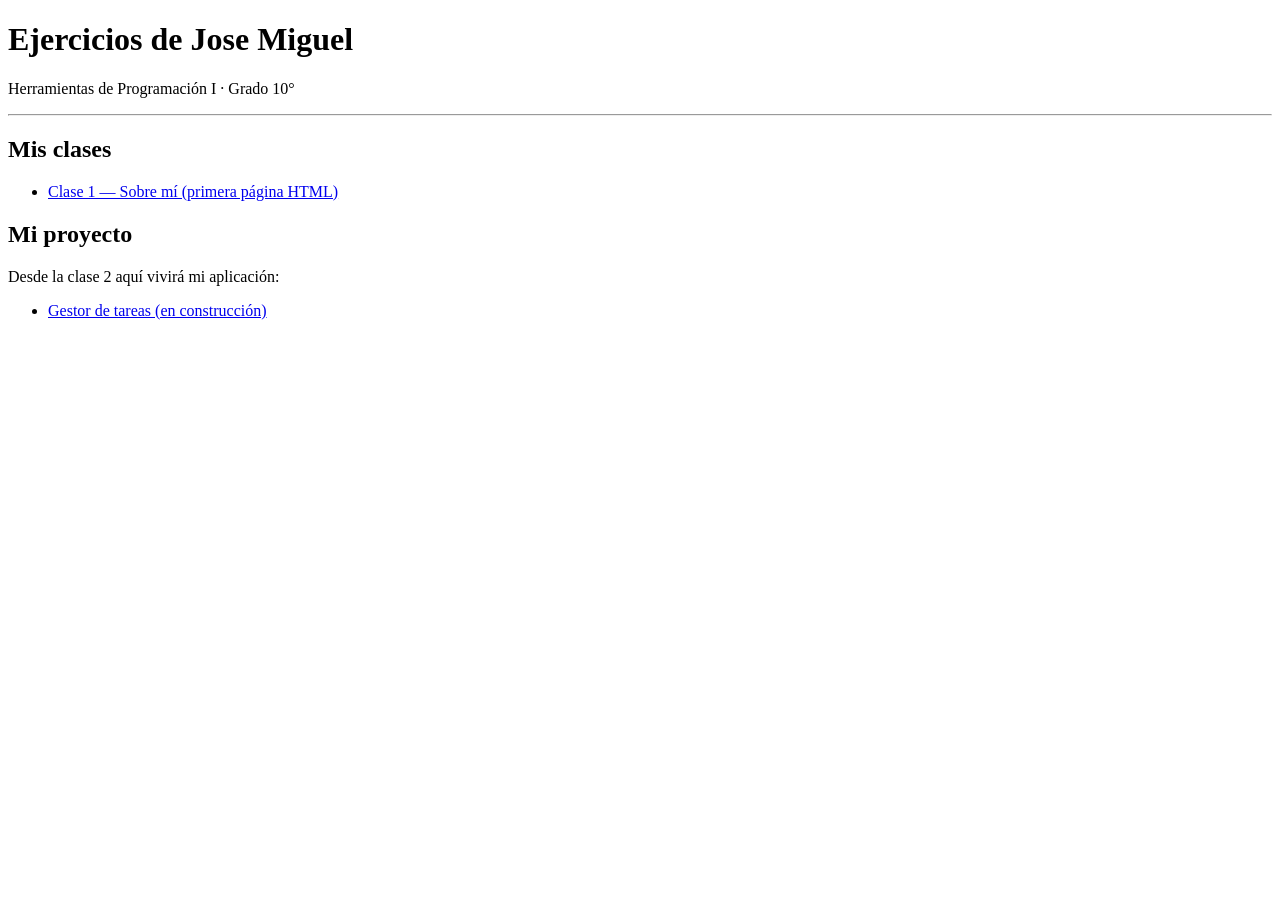
==== index.html @ 1577c78e "Clase 1: página sobre mi" ====
<!DOCTYPE html>
<html lang="es">
<head>
  <meta charset="UTF-8">
  <meta name="viewport" content="width=device-width, initial-scale=1.0">
  <title>Ejercicios · Herramientas de Programación I</title>
</head>
<body>
  <h1>Ejercicios de Jose Miguel</h1>
  <p>Herramientas de Programación I · Grado 10°</p>

  <hr>

  <h2>Mis clases</h2>
  <ul>
    <li><a href="clase01/index.html">Clase 1 — Sobre mí (primera página HTML)</a></li>
    <!-- En la próxima clase agrego aquí una línea nueva -->
  </ul>

  <h2>Mi proyecto</h2>
  <p>Desde la clase 2 aquí vivirá mi aplicación:</p>
  <ul>
    <li><a href="proyecto/index.html">Gestor de tareas (en construcción)</a></li>
  </ul>
</body>
</html>
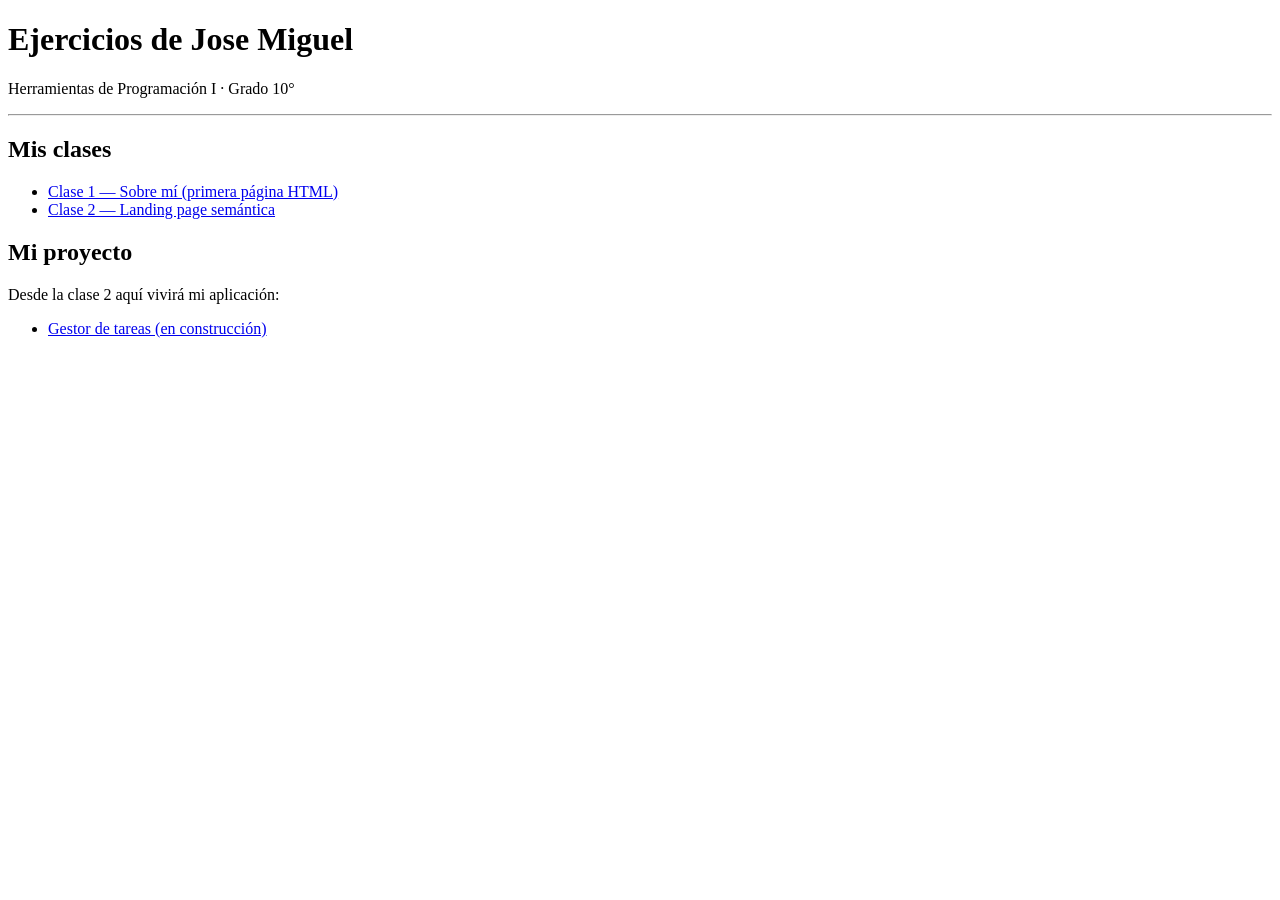
==== commit 4e5875ac: "Clase 2: landing semántica y nace el proyecto" ====
--- a/index.html
+++ b/index.html
@@ -14,7 +14,7 @@
   <h2>Mis clases</h2>
   <ul>
     <li><a href="clase01/index.html">Clase 1 — Sobre mí (primera página HTML)</a></li>
-    <!-- En la próxima clase agrego aquí una línea nueva -->
+    <li><a href="clase02/index.html">Clase 2 — Landing page semántica</a></li>
   </ul>
 
   <h2>Mi proyecto</h2>
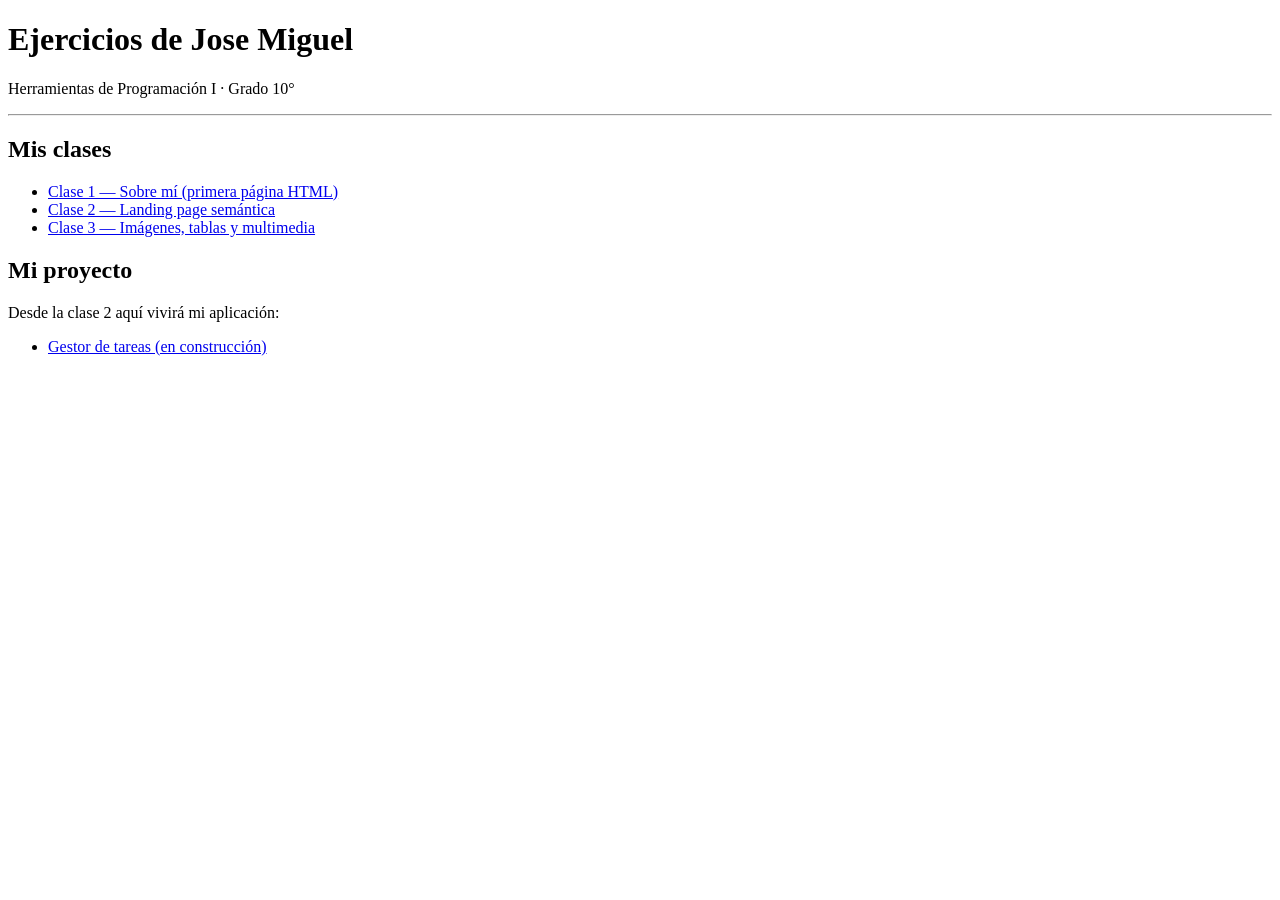
==== commit 42762954: "Clase 3: imágenes y tablas" ====
--- a/index.html
+++ b/index.html
@@ -15,6 +15,7 @@
   <ul>
     <li><a href="clase01/index.html">Clase 1 — Sobre mí (primera página HTML)</a></li>
     <li><a href="clase02/index.html">Clase 2 — Landing page semántica</a></li>
+    <li><a href="clase03/index.html">Clase 3 — Imágenes, tablas y multimedia</a></li>
   </ul>
 
   <h2>Mi proyecto</h2>
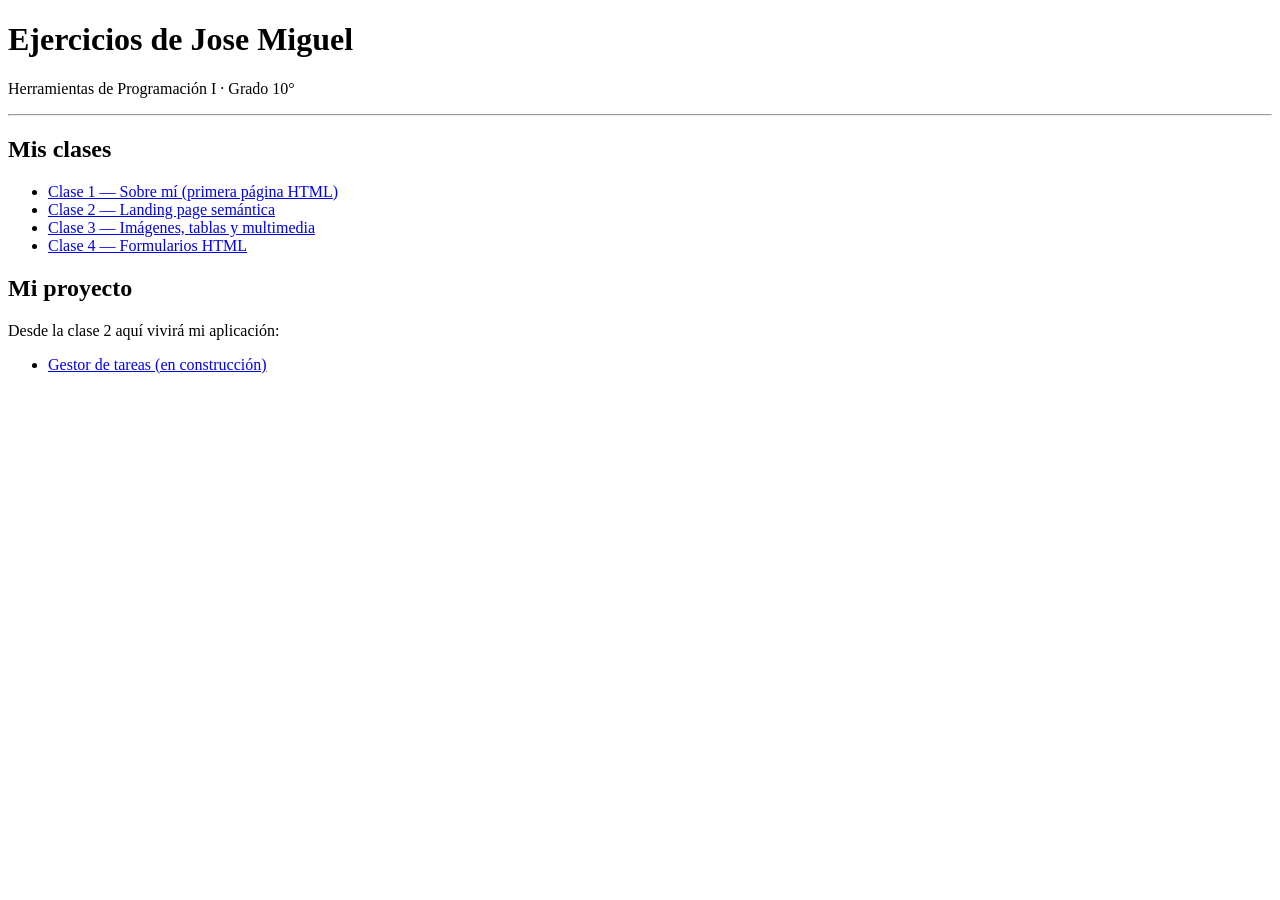
==== commit 92ff3989: "Clase 4: formularios y checkpoint HTML" ====
--- a/index.html
+++ b/index.html
@@ -16,6 +16,7 @@
     <li><a href="clase01/index.html">Clase 1 — Sobre mí (primera página HTML)</a></li>
     <li><a href="clase02/index.html">Clase 2 — Landing page semántica</a></li>
     <li><a href="clase03/index.html">Clase 3 — Imágenes, tablas y multimedia</a></li>
+    <li><a href="clase04/index.html">Clase 4 — Formularios HTML</a></li>
   </ul>
 
   <h2>Mi proyecto</h2>
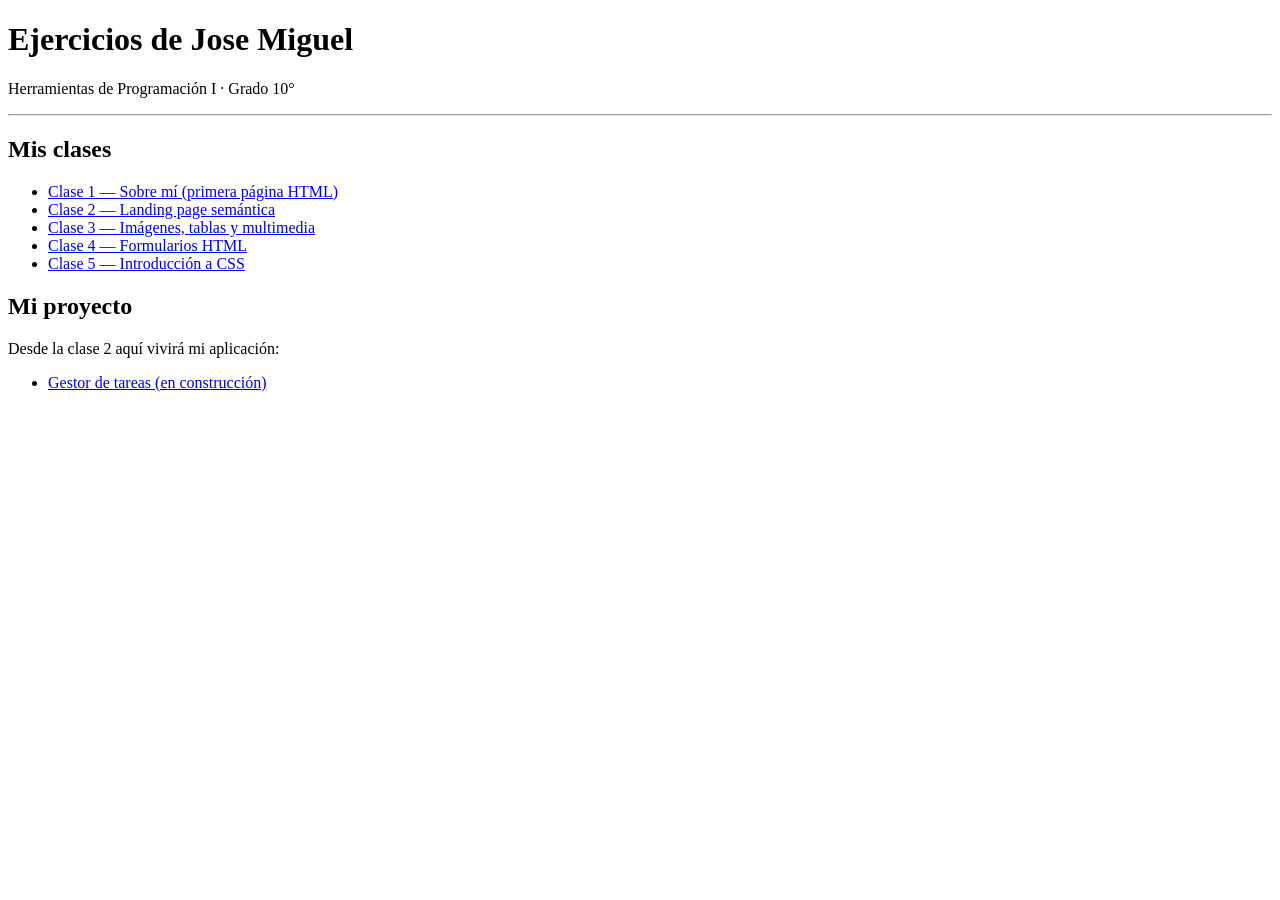
==== commit cc76a920: "Clase 5: CSS, mi app tirnr más forma" ====
--- a/index.html
+++ b/index.html
@@ -17,6 +17,7 @@
     <li><a href="clase02/index.html">Clase 2 — Landing page semántica</a></li>
     <li><a href="clase03/index.html">Clase 3 — Imágenes, tablas y multimedia</a></li>
     <li><a href="clase04/index.html">Clase 4 — Formularios HTML</a></li>
+    <li><a href="clase05/index.html">Clase 5 — Introducción a CSS</a></li>
   </ul>
 
   <h2>Mi proyecto</h2>
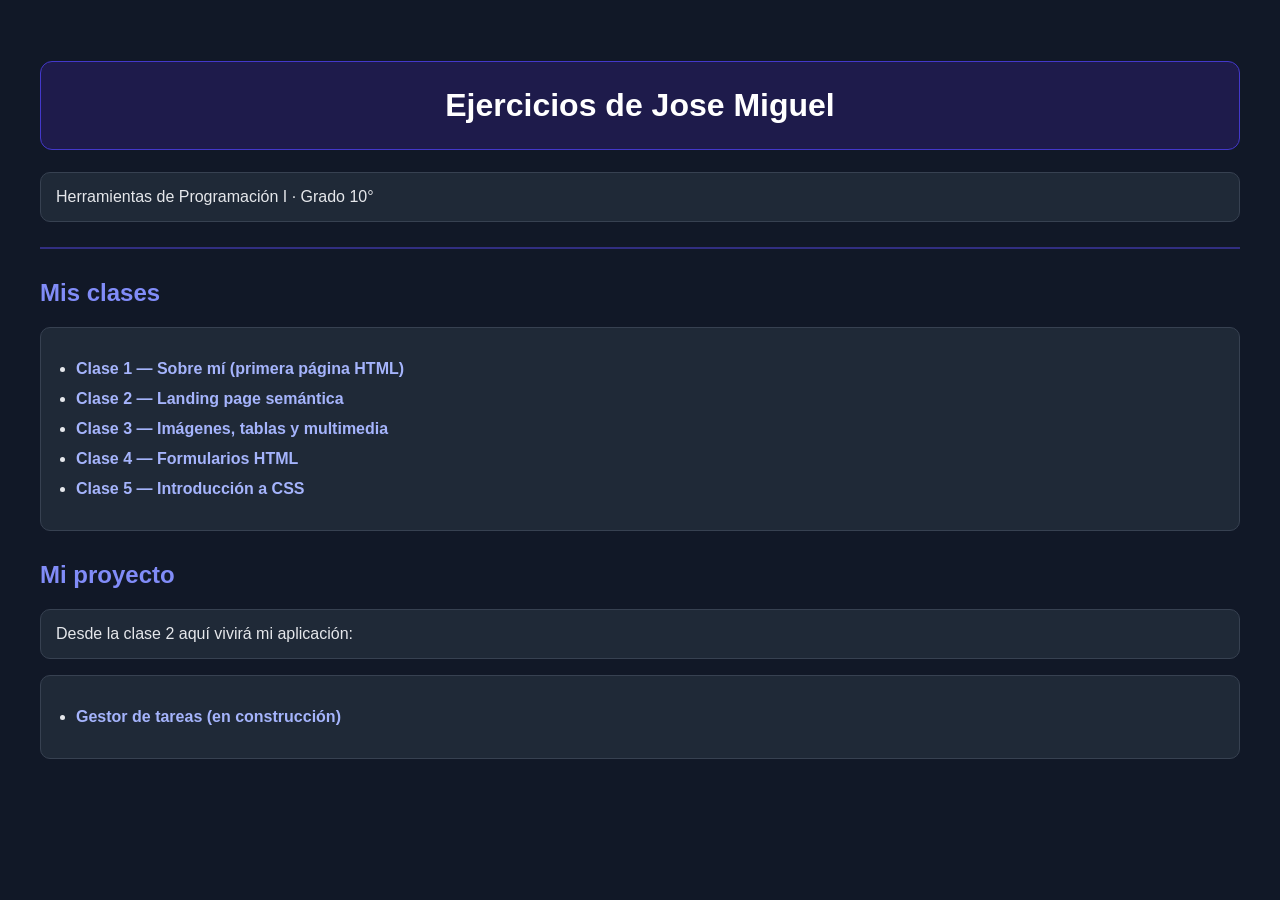
==== commit 8c6a9524: "Clase 5: CSS y mejoracion de pagina" ====
--- a/index.html
+++ b/index.html
@@ -4,7 +4,9 @@
   <meta charset="UTF-8">
   <meta name="viewport" content="width=device-width, initial-scale=1.0">
   <title>Ejercicios · Herramientas de Programación I</title>
+  <link rel="stylesheet" href="styles.css">
 </head>
+
 <body>
   <h1>Ejercicios de Jose Miguel</h1>
   <p>Herramientas de Programación I · Grado 10°</p>
--- a/styles.css
+++ b/styles.css
@@ -0,0 +1,51 @@
+body {
+  background: #111827;
+  color: #e5e7eb;
+  font-family: Arial, sans-serif;
+  padding: 40px;
+  margin: 0;
+}
+
+h1 {
+  background: #1e1b4b;
+  color: white;
+  text-align: center;
+  padding: 25px;
+  border-radius: 12px;
+  border: 1px solid #4338ca;
+}
+
+p {
+  background: #1f2937;
+  padding: 15px;
+  border-radius: 10px;
+  margin: 15px 0;
+  border: 1px solid #374151;
+}
+
+h2 {
+  color: #818cf8;
+  margin-top: 30px;
+}
+
+hr {
+  border: 1px solid #312e81;
+  margin: 25px 0;
+}
+
+ul {
+  background: #1f2937;
+  padding: 20px 35px;
+  border-radius: 10px;
+  border: 1px solid #374151;
+}
+
+li {
+  margin: 12px 0;
+}
+
+a {
+  color: #a5b4fc;
+  text-decoration: none;
+  font-weight: bold;
+}
